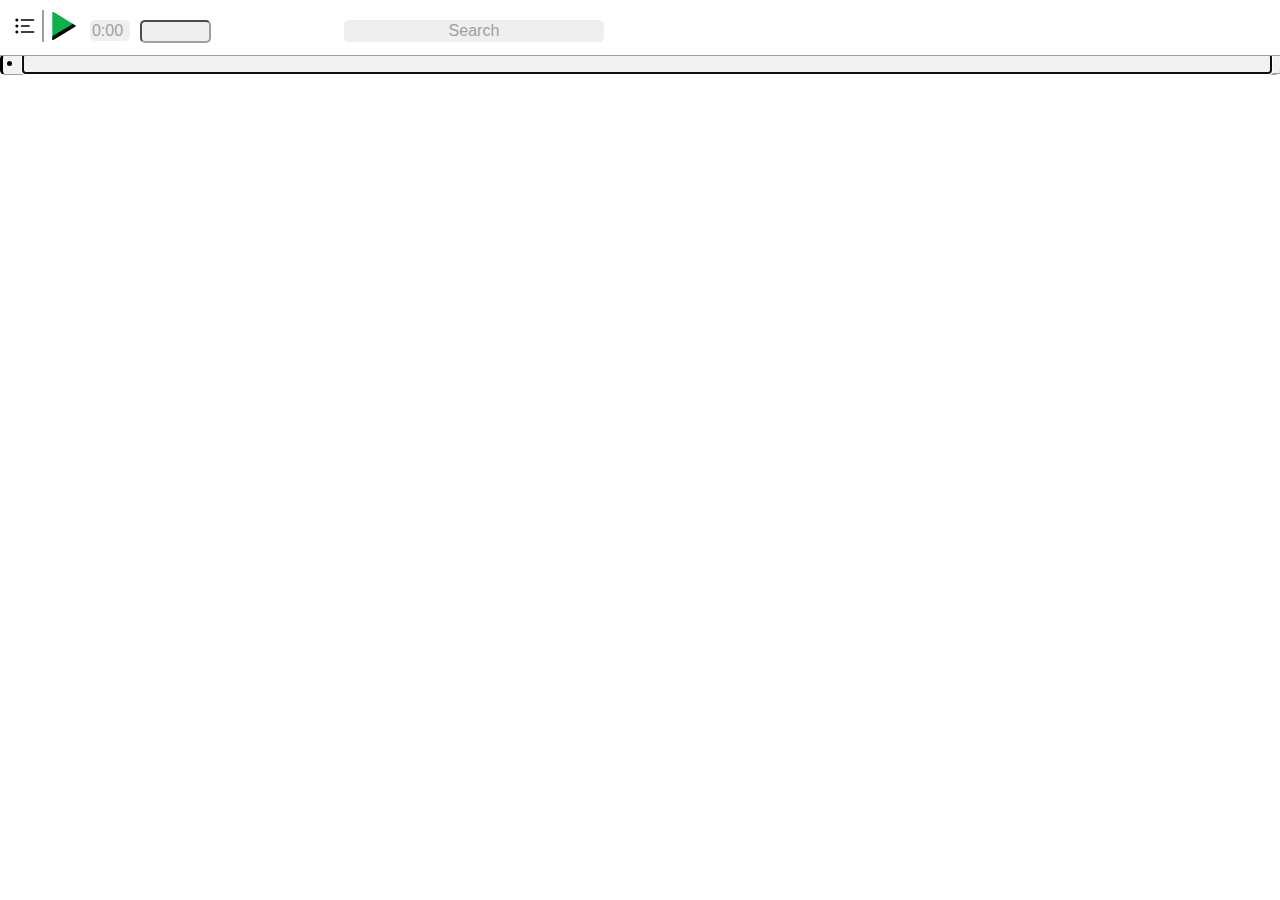
==== log.html @ 2e67d438 "first commit" ====
<!DOCTYPE html>
<html>
    <link rel="stylesheet" href="./main.css">
    <link rel="stylesheet" href="./log.css">
    <head>
        <title> Files </title>
        <script src="./log.js"></script>
    </head>
    <body>
        <div class = "header" id="header">
            <div class = "holder" style="display: inline-block; padding-top: auto; padding-bottom: auto;">
                <img src="./svg/sidemenu.svg" style="border-right: var(--separator-size) solid; border-color: var(--default-border-color); cursor: pointer;">
                <img src="./svg/timestart.svg" style="cursor: pointer;">
                <div class="find" style="display: inline; cursor: default; vertical-align: super; margin-top: auto; margin-bottom: auto;">
                    0:00
                </div>
                <input id="fontpick" type="number" class="find" style="display: inline; cursor: default; vertical-align: super; margin-top: auto; margin-bottom: auto;">
            </div>
            <div calss = "holder" style="display: inline; vertical-align: super;">
            </div>
            <div class="find">
                Search
            </div>
        </div>
        <div>
            <ul class="editfield" id="pointlist">
                <!-- <li> <textarea rows="1" class="editline"></textarea> </li> -->
            </ul>
        </div>
    </body>
</html>
---- main.css ----
:root{
    --theme-background: #ffffff;
    --theme-background-dark: #efefef;
    --theme-lineback: #efefef;
    --default-border-radius: 5px;
    --default-border-width: 1px;
    --default-border-color: #a0a0a0;
    --separator-size: 2px;
    --header-hight: 45px;
    font-family: 'Gill Sans', 'Gill Sans MT', Calibri, 'Trebuchet MS', sans-serif;
}
body{
    margin: 0;
    padding: 0;
    margin-top: calc(var(--header-hight)*1.2);
}
.header{
    padding: 5px;
    display: block;
    position: fixed;
    top: 0;
    width: 100%;
    background-color: var(--theme-background);
    border-bottom: solid;
    border-bottom-width: var(--default-border-width);
    border-bottom-color: var(--default-border-color);
    height: var(--header-hight);
}
.holder{
    display: inline-block;
    background-color: var(--theme-background);
    padding: 5px;
}
.separator{
    border-radius: var(--default-border-radius);
    border-left: var(--separator-size) solid;
    width: var(--separator-size);
    height: 100%;
    display: inline-block;
    padding-top: auto;
    padding-bottom: auto;
}
---- log.css ----
.holder-source{
    cursor: pointer;
    width: fit-content;
    background-color: var(--theme-background);
    padding: 2px;
    color: var(--default-border-color);
    text-align: center;
    padding-top: auto;
    padding-bottom: auto;
    display: inline;
}
.find{
    color: var(--default-border-color);
    cursor: text;
    background-color: var(--theme-background-dark);
    padding: 2px;
    margin-left: 5px;
    margin-right: 5px;
    display: inline-block;
    vertical-align: super;
    text-align: center;
    border-color: var(--default-border-color);
    border-radius: var(--default-border-radius);
    width: 20%;
}
img{
    width: 32px;
    height: 32px;
}
.editfield{
    background-color: rgba(0, 0, 0, 0.05);
    display: block;
    /* width: 100%; */
    margin-left: 0px;
    margin-right: 0px;
    padding-left: 20px;
    border-bottom: solid;
    border-width: var(--default-border-width);
    border-radius: var(--default-border-radius);
    border-color: var(--default-border-color);
}
.editline{
    display: block;
    width: 99%;
    background-color: rgba(0,0,0,0);
    border: none;
    resize: none;
    overflow: hidden;
    min-height: 1em;
}
.editline::marker{
    background-color: var(--theme-lineback);
    border: none;
}
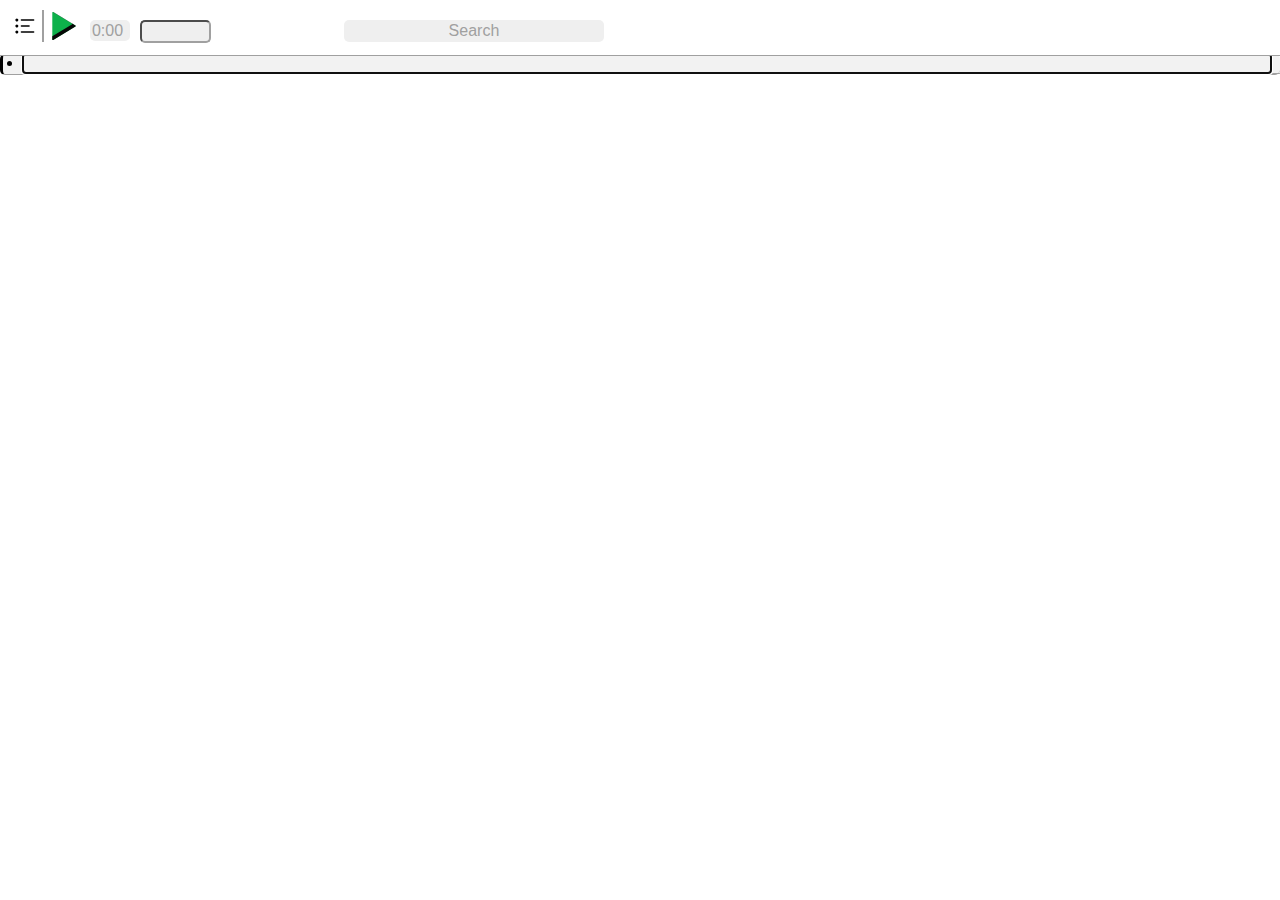
==== commit 3e0b4645: "For Dias" ====
--- a/log.html
+++ b/log.html
@@ -6,10 +6,16 @@
         <title> Files </title>
         <script src="./log.js"></script>
     </head>
+    <div class="sidemenu" id="sidemenu">
+        awddd
+    </div>
+    <div class="overlay" id="overlay">
+        
+    </div>
     <body>
         <div class = "header" id="header">
             <div class = "holder" style="display: inline-block; padding-top: auto; padding-bottom: auto;">
-                <img src="./svg/sidemenu.svg" style="border-right: var(--separator-size) solid; border-color: var(--default-border-color); cursor: pointer;">
+                <img src="./svg/sidemenu.svg" id="sidemenu_btn" style="border-right: var(--separator-size) solid; border-color: var(--default-border-color); cursor: pointer;">
                 <img src="./svg/timestart.svg" style="cursor: pointer;">
                 <div class="find" style="display: inline; cursor: default; vertical-align: super; margin-top: auto; margin-bottom: auto;">
                     0:00
--- a/main.css
+++ b/main.css
@@ -39,4 +39,26 @@
     display: inline-block;
     padding-top: auto;
     padding-bottom: auto;
+}
+.sidemenu{
+    /* padding: 10px; */
+    top: 0;
+    overflow-x: hidden;
+    transition: 0.5s;
+    display: block;
+    background-color: var(--theme-background);
+    z-index: 2;
+    position: absolute;
+    width: 0px;
+    height: 100%;
+}
+.overlay{
+    top: 0;
+    position: absolute;
+    z-index: 1;
+    width: 100%;
+    height: 100%;
+    background-color: rgba(0,0,0,0);
+    transition: .5s;
+    visibility: hidden;
 }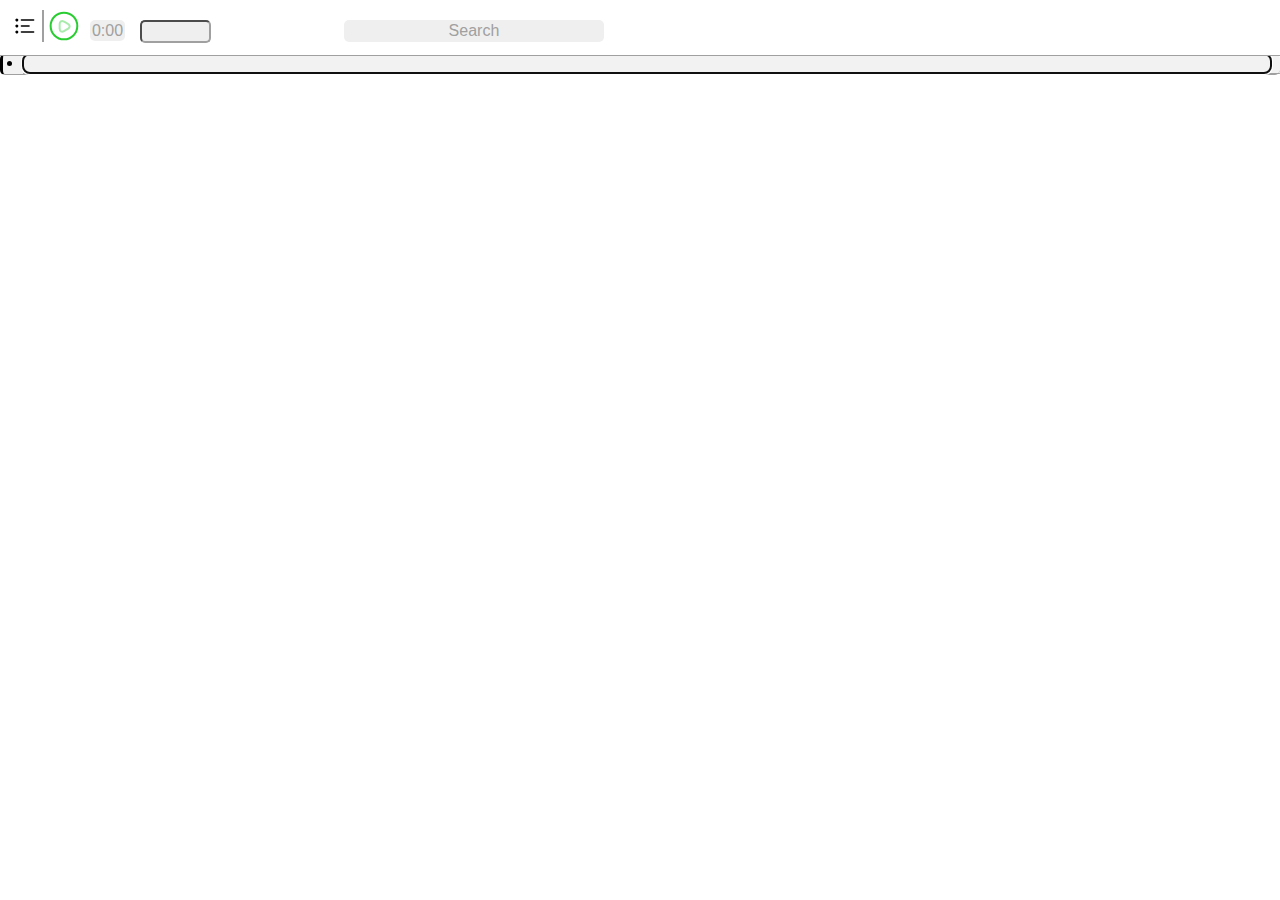
==== commit b2e6eba0: "readme" ====
--- a/log.html
+++ b/log.html
@@ -7,7 +7,52 @@
         <script src="./log.js"></script>
     </head>
     <div class="sidemenu" id="sidemenu">
-        awddd
+        <div class="brick" style="background-color: rgba(0,0,0,0.05)">
+            Hot keys
+            <br>
+            Points
+            <br>
+            <div class = "keyimbox" style="cursor: pointer;">
+                New point
+            </div>
+            <div class = "brick" style="display: inline; float: right; top: 0;">
+                <div class = "keyimbox">
+                    Enter
+                </div>
+            </div>
+            <br>
+            <div class = "brick">
+                <div class = "keyimbox">
+                    Shift
+                </div>
+                +
+                <div class = "keyimbox">
+                    Enter
+                </div>
+            </div>
+            <div class = "brick" style="display: block">
+                <div class = "keyimbox">
+                    Ctrl
+                </div>
+                +
+                <div class = "keyimbox">
+                    Enter
+                </div>
+            </div>
+            <div class = "brick" style="display: block">
+                <div class = "keyimbox">
+                    Ctrl
+                </div>
+                +
+                <div class = "keyimbox">
+                    Enter
+                </div>
+                +
+                <div class = "keyimbox">
+                    Enter
+                </div>
+            </div>
+        </div>
     </div>
     <div class="overlay" id="overlay">
         
@@ -16,8 +61,8 @@
         <div class = "header" id="header">
             <div class = "holder" style="display: inline-block; padding-top: auto; padding-bottom: auto;">
                 <img src="./svg/sidemenu.svg" id="sidemenu_btn" style="border-right: var(--separator-size) solid; border-color: var(--default-border-color); cursor: pointer;">
-                <img src="./svg/timestart.svg" style="cursor: pointer;">
-                <div class="find" style="display: inline; cursor: default; vertical-align: super; margin-top: auto; margin-bottom: auto;">
+                <img src="./svg/timestart.svg" style="cursor: pointer;" id="timer_btn">
+                <div class="find" id="timer" style="display: inline; cursor: default; vertical-align: super; margin-top: auto; margin-bottom: auto;">
                     0:00
                 </div>
                 <input id="fontpick" type="number" class="find" style="display: inline; cursor: default; vertical-align: super; margin-top: auto; margin-bottom: auto;">
--- a/main.css
+++ b/main.css
@@ -2,6 +2,7 @@
     --theme-background: #ffffff;
     --theme-background-dark: #efefef;
     --theme-lineback: #efefef;
+    --theme-highligh: rgb(255, 230, 135);
     --default-border-radius: 5px;
     --default-border-width: 1px;
     --default-border-color: #a0a0a0;
@@ -54,6 +55,7 @@
 }
 .overlay{
     top: 0;
+    bottom: 0;
     position: absolute;
     z-index: 1;
     width: 100%;
@@ -61,4 +63,29 @@
     background-color: rgba(0,0,0,0);
     transition: .5s;
     visibility: hidden;
+}
+.brick{
+    display: block;
+    border: solid;
+    border-width: var(--default-border-width);
+    border-color: var(--default-border-color);
+    border-radius: 10px;
+    /* background-color: rgba(0, 0, 0, 0.15); */
+    padding: 4px;
+    margin: 5px;
+}
+.brick::content{
+    float: right;
+}
+.keyimbox{
+    display: inline-block;
+    border-width: var(--default-border-width);
+    border-color: var(--default-border-color);
+    border-radius: 10px;
+    margin: 5px;
+    background-color: rgba(220,220,220,1);
+    padding: 7px;
+    width: fit-content;
+    border: none;
+    border-bottom: solid;
 }--- a/log.css
+++ b/log.css
@@ -47,6 +47,7 @@
     resize: none;
     overflow: hidden;
     min-height: 1em;
+    border-radius: 7px;
 }
 .editline::marker{
     background-color: var(--theme-lineback);
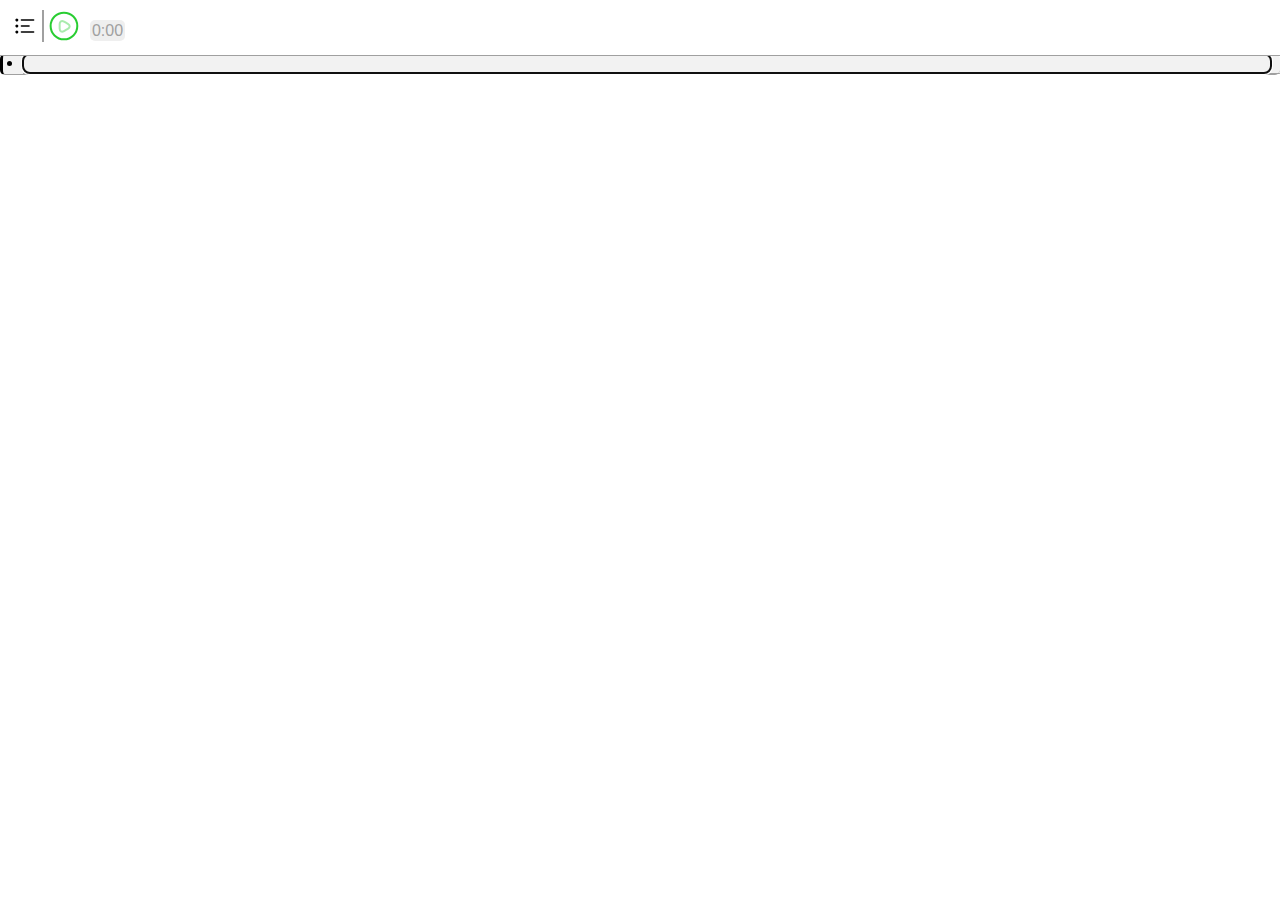
==== commit 6b0a2d92: "save function" ====
--- a/log.html
+++ b/log.html
@@ -6,58 +6,16 @@
         <title> Files </title>
         <script src="./log.js"></script>
     </head>
-    <div class="sidemenu" id="sidemenu">
-        <div class="brick" style="background-color: rgba(0,0,0,0.05)">
-            Hot keys
-            <br>
-            Points
-            <br>
-            <div class = "keyimbox" style="cursor: pointer;">
-                New point
-            </div>
-            <div class = "brick" style="display: inline; float: right; top: 0;">
-                <div class = "keyimbox">
-                    Enter
-                </div>
-            </div>
-            <br>
-            <div class = "brick">
-                <div class = "keyimbox">
-                    Shift
-                </div>
-                +
-                <div class = "keyimbox">
-                    Enter
-                </div>
-            </div>
-            <div class = "brick" style="display: block">
-                <div class = "keyimbox">
-                    Ctrl
-                </div>
-                +
-                <div class = "keyimbox">
-                    Enter
-                </div>
-            </div>
-            <div class = "brick" style="display: block">
-                <div class = "keyimbox">
-                    Ctrl
-                </div>
-                +
-                <div class = "keyimbox">
-                    Enter
-                </div>
-                +
-                <div class = "keyimbox">
-                    Enter
-                </div>
+    
+    <body>
+        <div class="sidemenu" id="sidemenu">
+            <div class="keyimbox" style="cursor: pointer;" onclick="saveSpeech()">
+                Save speech
             </div>
         </div>
-    </div>
-    <div class="overlay" id="overlay">
-        
-    </div>
-    <body>
+        <div class="overlay" id="overlay">
+            
+        </div>
         <div class = "header" id="header">
             <div class = "holder" style="display: inline-block; padding-top: auto; padding-bottom: auto;">
                 <img src="./svg/sidemenu.svg" id="sidemenu_btn" style="border-right: var(--separator-size) solid; border-color: var(--default-border-color); cursor: pointer;">
@@ -65,13 +23,13 @@
                 <div class="find" id="timer" style="display: inline; cursor: default; vertical-align: super; margin-top: auto; margin-bottom: auto;">
                     0:00
                 </div>
+            </div>
+            <div calss = "holder" style="display: inline-block; vertical-align: super;">
+                
+            </div>
+            <!-- <div calss = "holder" style="display: inline-block; vertical-align: super; height: 100%; float: right;">
                 <input id="fontpick" type="number" class="find" style="display: inline; cursor: default; vertical-align: super; margin-top: auto; margin-bottom: auto;">
-            </div>
-            <div calss = "holder" style="display: inline; vertical-align: super;">
-            </div>
-            <div class="find">
-                Search
-            </div>
+            </div> -->
         </div>
         <div>
             <ul class="editfield" id="pointlist">
--- a/main.css
+++ b/main.css
@@ -49,14 +49,14 @@
     display: block;
     background-color: var(--theme-background);
     z-index: 2;
-    position: absolute;
+    position: fixed;
     width: 0px;
     height: 100%;
 }
 .overlay{
     top: 0;
     bottom: 0;
-    position: absolute;
+    position: fixed;
     z-index: 1;
     width: 100%;
     height: 100%;
@@ -88,4 +88,4 @@
     width: fit-content;
     border: none;
     border-bottom: solid;
-}+}
